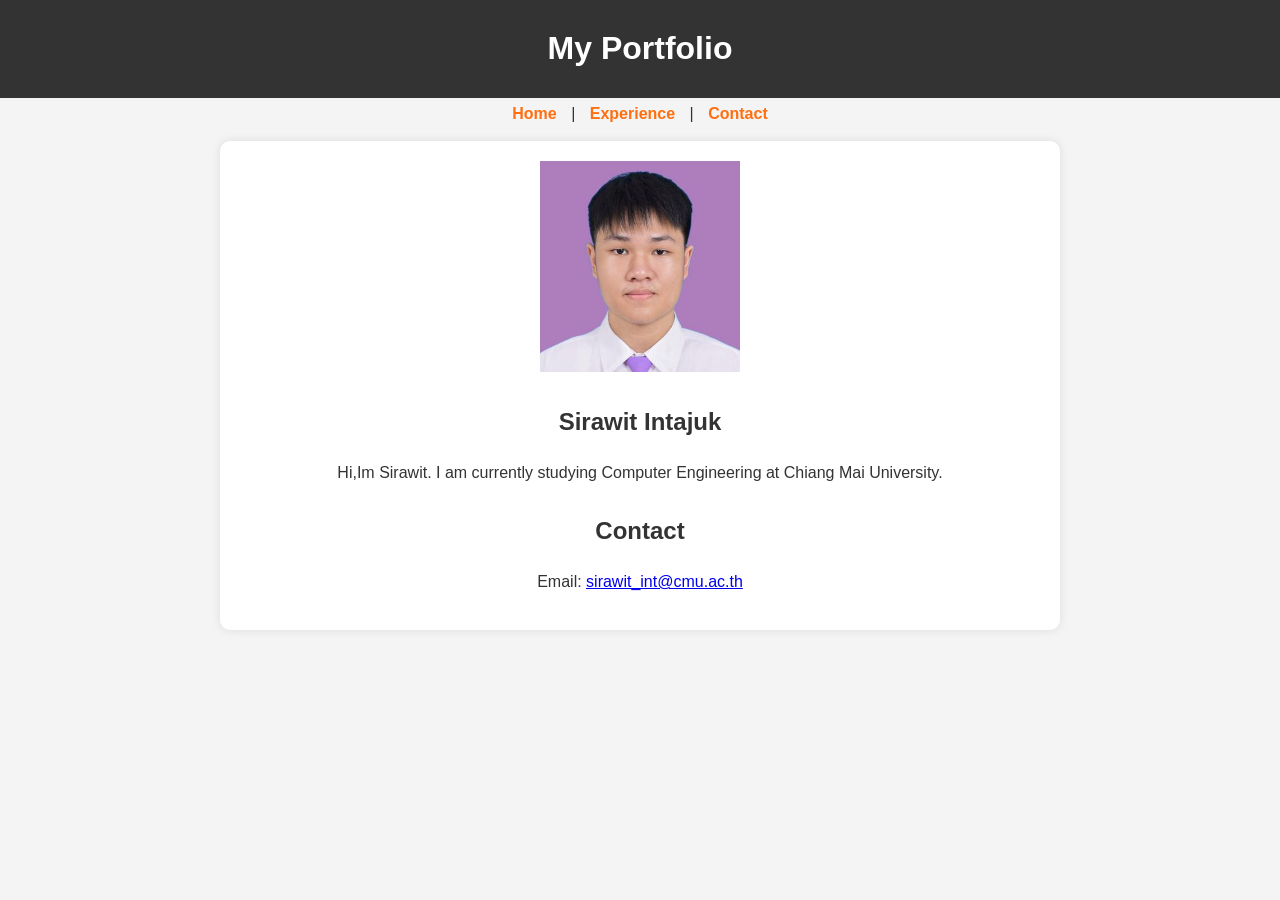
==== contact.html @ 499613e4 "submit 1" ====
<!doctype html>
<html lang="en">
  <head>
    <meta charset="UTF-8" />
    <meta name="viewport" content="width=device-width, initial-scale=1.0" />
    <title>My Portfolio</title>
    <link rel="stylesheet" href="style.css">
  </head>
  <body>
    <header>
      <h1>My Portfolio</h1>
    </header>
    <nav>
      <a href="index.html">Home</a> | <a href="experience.html">Experience</a> |
      <a href="contact.html">Contact</a>
    </nav>
    <main>
      <section id="profile-picture">
        <img
          src="get_image_hi.jpg"
          alt="My Pic"
          width="200"
        />
      </section>

      <section id="about">
        <h2>Sirawit Intajuk</h2>
        <p>Hi,Im Sirawit. I am currently studying Computer Engineering at Chiang Mai University.</p>
      </section>

      <section id="skills">
        <h2>Contact</h2>
        <div class="skill-box">
          <p>Email: <a href="mailto:sirawit_int@cmu.ac.th">sirawit_int@cmu.ac.th</a></p>
        </div>
        
      </section>
    </main>
  </body>
</html>
---- style.css ----
body {
    font-family: 'Segoe UI', Tahoma, Geneva, Verdana, sans-serif;
    line-height: 0.8;
    margin: 0;
    padding: 0;
    background-color: #f4f4f4;
    color: #333;
}
header {
    background: #333;
    color: #fff;
    padding: 15px;
    text-align: center;
}

nav {
    text-align: center;
    margin-top: 10px;
}

nav a {
    color: #ff6f0f;
    text-decoration: none;
    margin: 0 10px;
    font-weight: bold;
    text-align: center;
}

main {
    max-width: 800px;
    margin: 20px auto;
    padding: 20px;
    background: #fff;
    border-radius: 10px;
    box-shadow: 0 0 10px rgba(0,0,0,0.1);
}

img {
    display: block;
    margin: 0 auto 20px auto;
}

#skills {
    display: flex;
    flex-direction: column;
    align-items: center;
    padding: 5px;
}

.skill-box {
    display: flex;
    flex-direction: column;
    align-items: center;
    padding: 1 px;
}

#about {
    display: flex;
    flex-direction: column;
    align-items: center;
}

h2 {
    text-align: center;
}
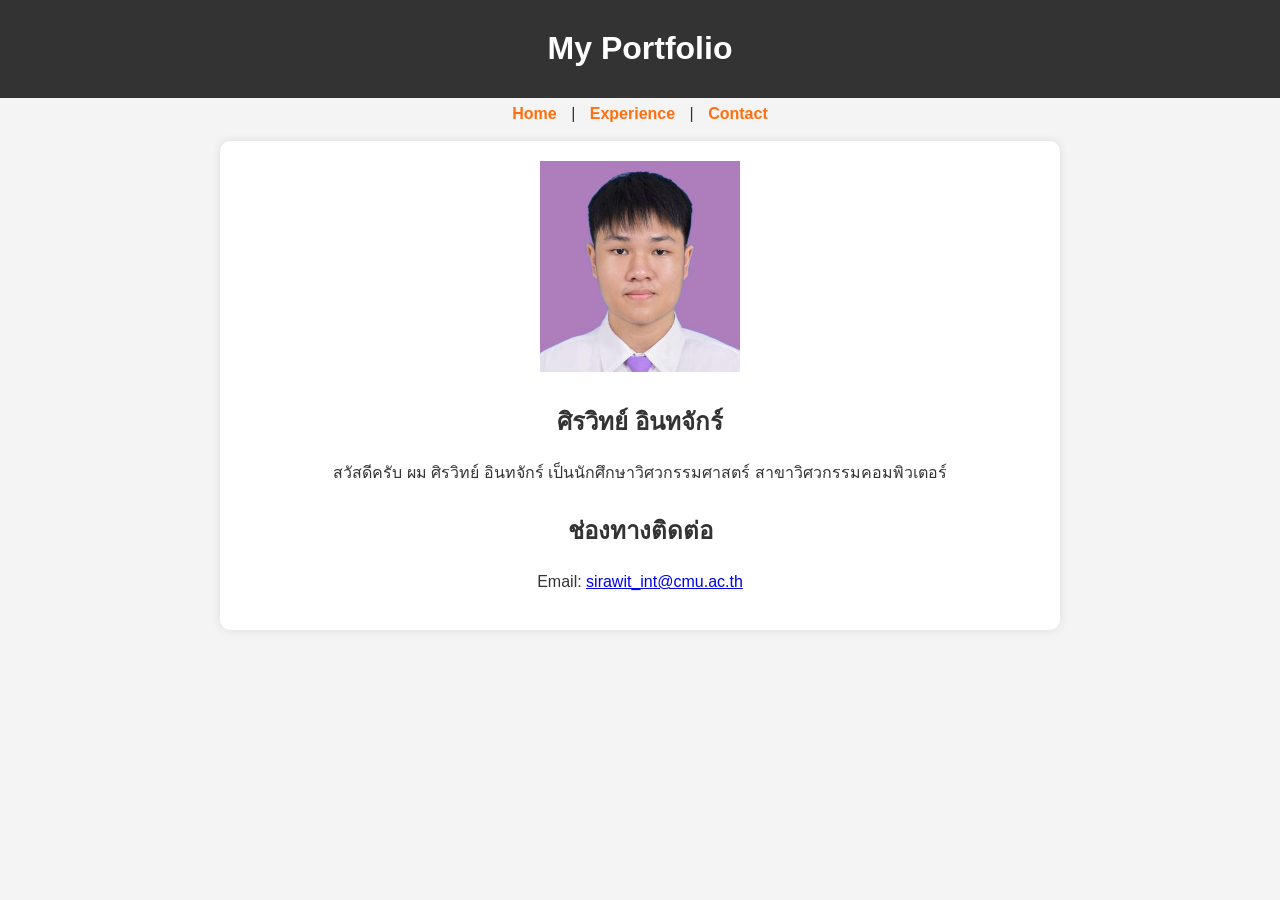
==== commit e45fb007: "thai ver." ====
--- a/contact.html
+++ b/contact.html
@@ -24,12 +24,12 @@
       </section>
 
       <section id="about">
-        <h2>Sirawit Intajuk</h2>
-        <p>Hi,Im Sirawit. I am currently studying Computer Engineering at Chiang Mai University.</p>
+        <h2>ศิรวิทย์ อินทจักร์</h2>
+        <p>สวัสดีครับ ผม ศิรวิทย์ อินทจักร์ เป็นนักศึกษาวิศวกรรมศาสตร์ สาขาวิศวกรรมคอมพิวเตอร์</p>
       </section>
 
       <section id="skills">
-        <h2>Contact</h2>
+        <h2>ช่องทางติดต่อ</h2>
         <div class="skill-box">
           <p>Email: <a href="mailto:sirawit_int@cmu.ac.th">sirawit_int@cmu.ac.th</a></p>
         </div>
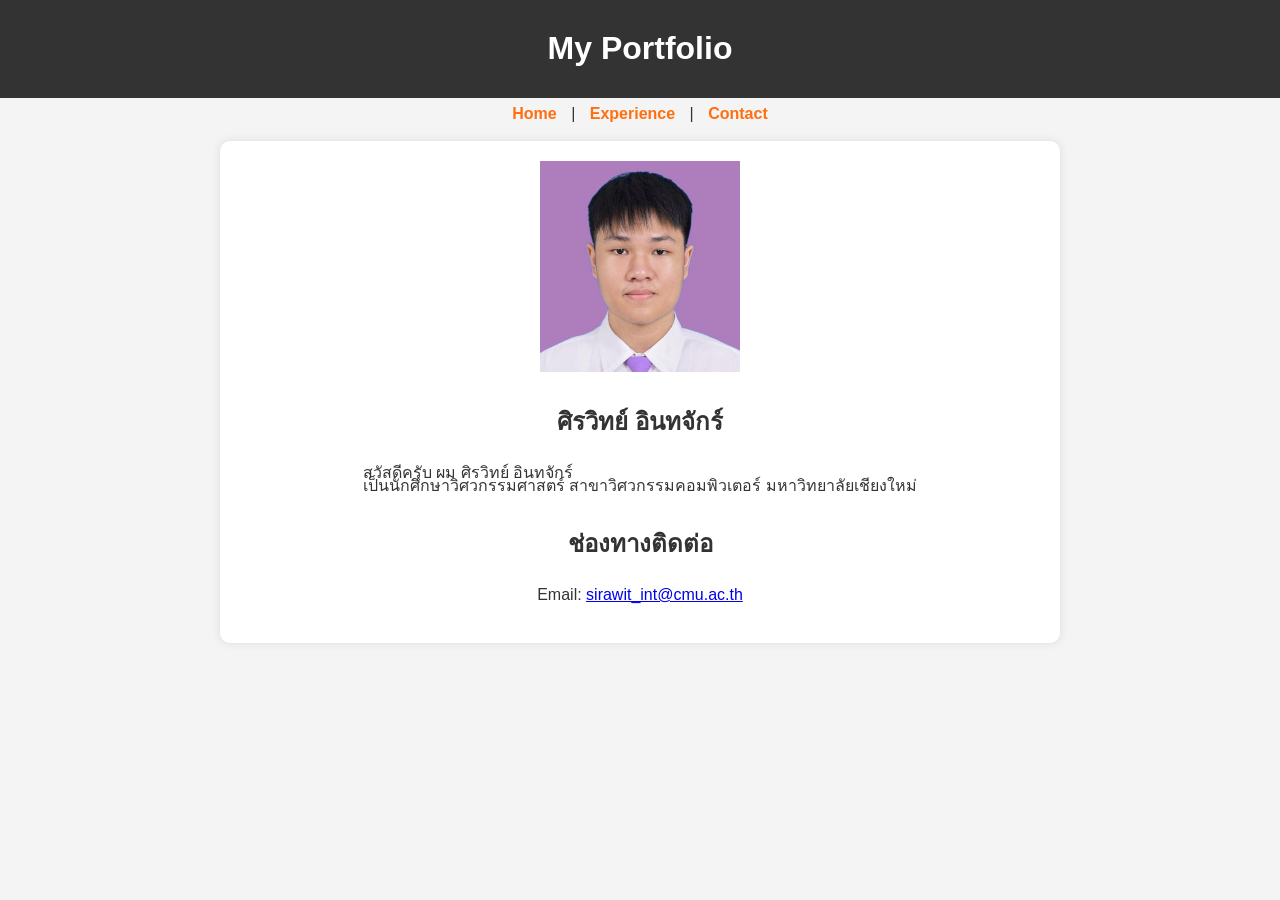
==== commit 414737bd: "fix name" ====
--- a/contact.html
+++ b/contact.html
@@ -25,7 +25,7 @@
 
       <section id="about">
         <h2>ศิรวิทย์ อินทจักร์</h2>
-        <p>สวัสดีครับ ผม ศิรวิทย์ อินทจักร์ เป็นนักศึกษาวิศวกรรมศาสตร์ สาขาวิศวกรรมคอมพิวเตอร์</p>
+        <p>สวัสดีครับ ผม ศิรวิทย์ อินทจักร์ <br> เป็นนักศึกษาวิศวกรรมศาสตร์ สาขาวิศวกรรมคอมพิวเตอร์ มหาวิทยาลัยเชียงใหม่</p>
       </section>
 
       <section id="skills">
